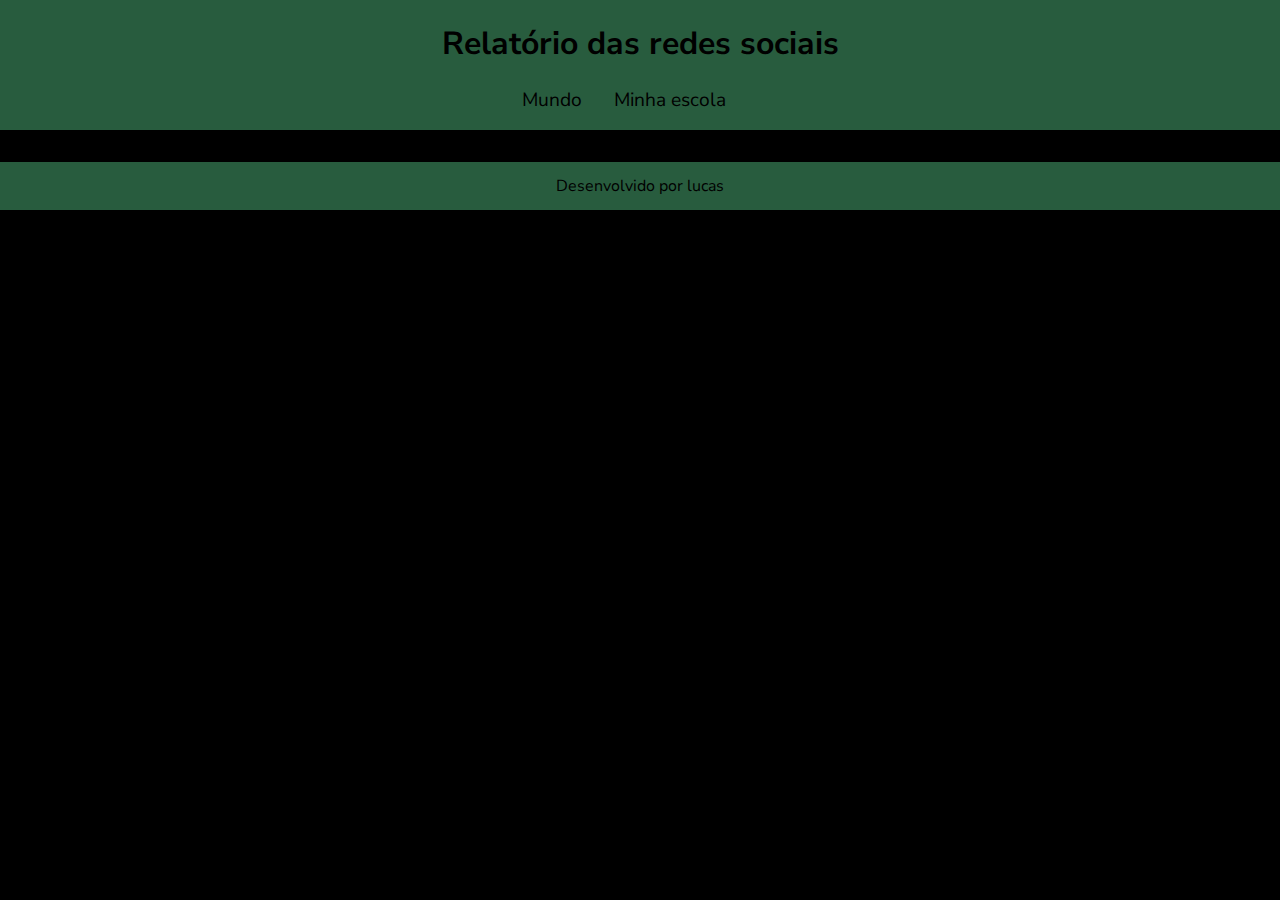
==== index.html @ 9fe86734 "Add files via upload" ====
<!DOCTYPE html>
<html lang="pt-br">
<head>
    <meta charset="UTF-8">
    <meta name="viewport" content="width=device-width, initial-scale=1.0">
    <title>Redes Sociais</title>
    <link rel="stylesheet" href="style.css">
</head>
<body>
    <header>
        <h1>Relatório das redes sociais</h1>
        <nav>
            <a href="index.html">Mundo</a>
            <a href="#">Minha escola</a>
        </nav>
    </header>
    <main class="graficos-section">
        <section id="graficos-container" class="graficos-container">
            <!-- crie os gráficos aqui -->
        </section>
    </main>
    <footer>
        <p>Desenvolvido por lucas</p>
    </footer>
</body>
</html>
---- style.css ----
@import url('https://fonts.googleapis.com/css2?family=Nunito+Sans:ital,opsz,wght@0,6..12,200..1000;1,6..12,200..1000&display=swap');

:root {
    --bg-color: #000000;
    --primary-color: #285c3e;
    --secondary-color: #d8898d;
    --font: "Nunito Sans", sans-serif;
}

body {
    background-color: var(--bg-color);
    color: var(--primary-color);
    font-family: var(--font);
    height: 100vh;
    margin: 0;
}

header {
    background-color: var(--primary-color);
    text-align: center;
    padding: 1px;
}

h1 {
    font-size: 2rem;
    color: var(--bg-color);
    font-weight: 700;
}

nav {
    display: flex;
    justify-content: center;
    font-weight: 400;
}

nav a {
    text-decoration: none;
    color: var(--bg-color);
    margin: 0 2rem 1rem 0rem;
    font-size: 1.2rem;
}

nav a:hover {
    text-decoration: underline;
    transform: scale(0.90);
    transition: transform 0.1s;
}

footer {
    display: flex;
    align-items: center;
    justify-content: center;
    background-color: var(--primary-color);
    color: var(--bg-color);
    width: 100%;
    height: 3rem;
    margin-top: 2rem;
}
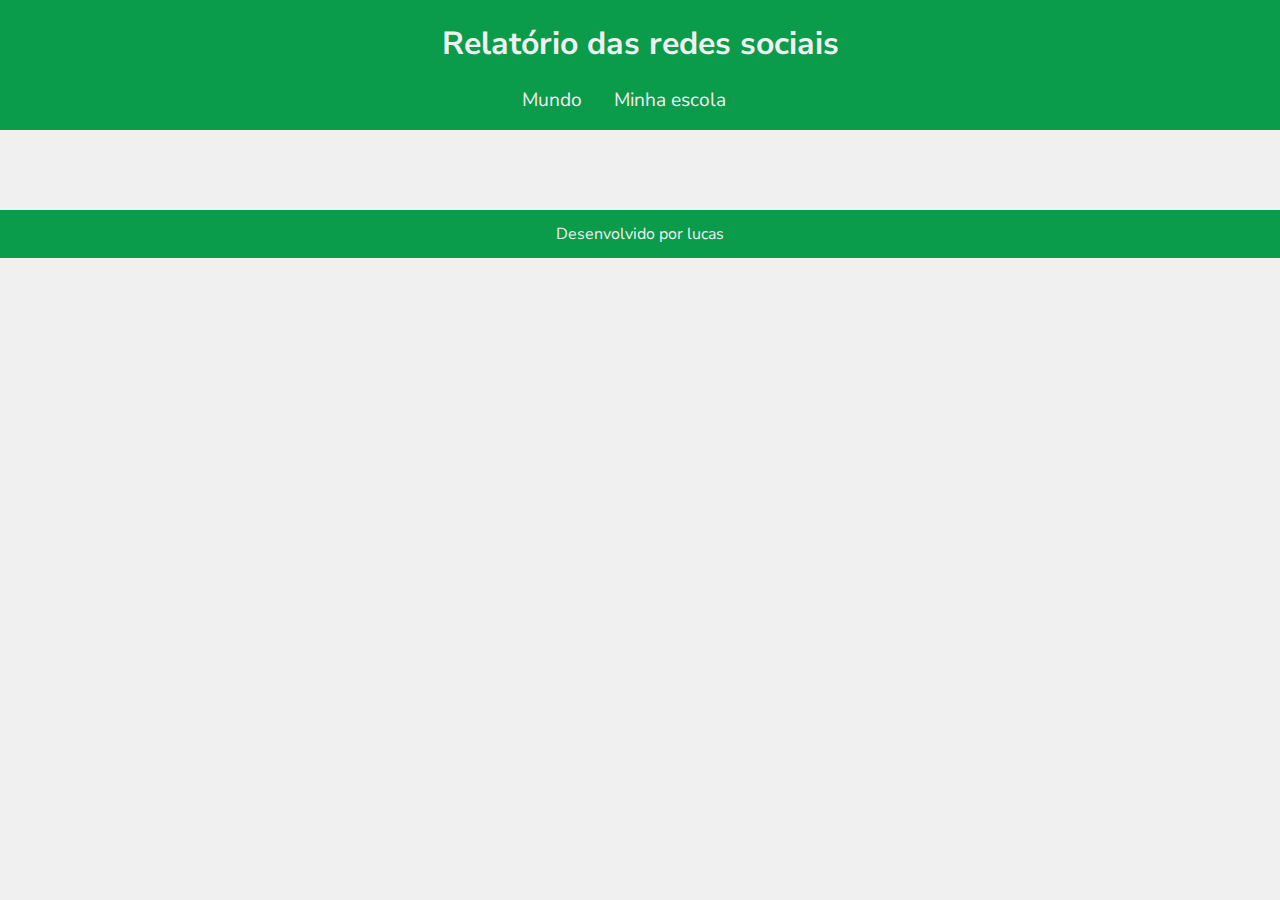
==== commit 49981bea: "Add files via upload" ====
--- a/index.html
+++ b/index.html
@@ -16,11 +16,12 @@
     </header>
     <main class="graficos-section">
         <section id="graficos-container" class="graficos-container">
-            <!-- crie os gráficos aqui -->
+            <!-- crie os gráficos/texto aqui -->
         </section>
     </main>
     <footer>
         <p>Desenvolvido por lucas</p>
     </footer>
+    <script type="module" src="graficos/informacoesGlobais.js"></script>
 </body>
 </html>--- a/style.css
+++ b/style.css
@@ -1,9 +1,9 @@
 @import url('https://fonts.googleapis.com/css2?family=Nunito+Sans:ital,opsz,wght@0,6..12,200..1000;1,6..12,200..1000&display=swap');
 
 :root {
-    --bg-color: #000000;
-    --primary-color: #285c3e;
-    --secondary-color: #d8898d;
+    --bg-color: #f0f0f0;
+    --primary-color: #0a9b4b;
+    --secondary-color: #f8f8f8;
     --font: "Nunito Sans", sans-serif;
 }
 
@@ -46,6 +46,22 @@
     transition: transform 0.1s;
 }
 
+.graficos-container {
+    margin: 5rem;
+}
+
+.graficos-container__texto {
+    font-size: 1.3rem;
+    text-align: center;
+    padding: 2rem;
+    border: var(--secondary-color) solid 2px;
+}
+
+span {
+    font-weight: bold;
+    color: var(--secondary-color);
+}
+
 footer {
     display: flex;
     align-items: center;
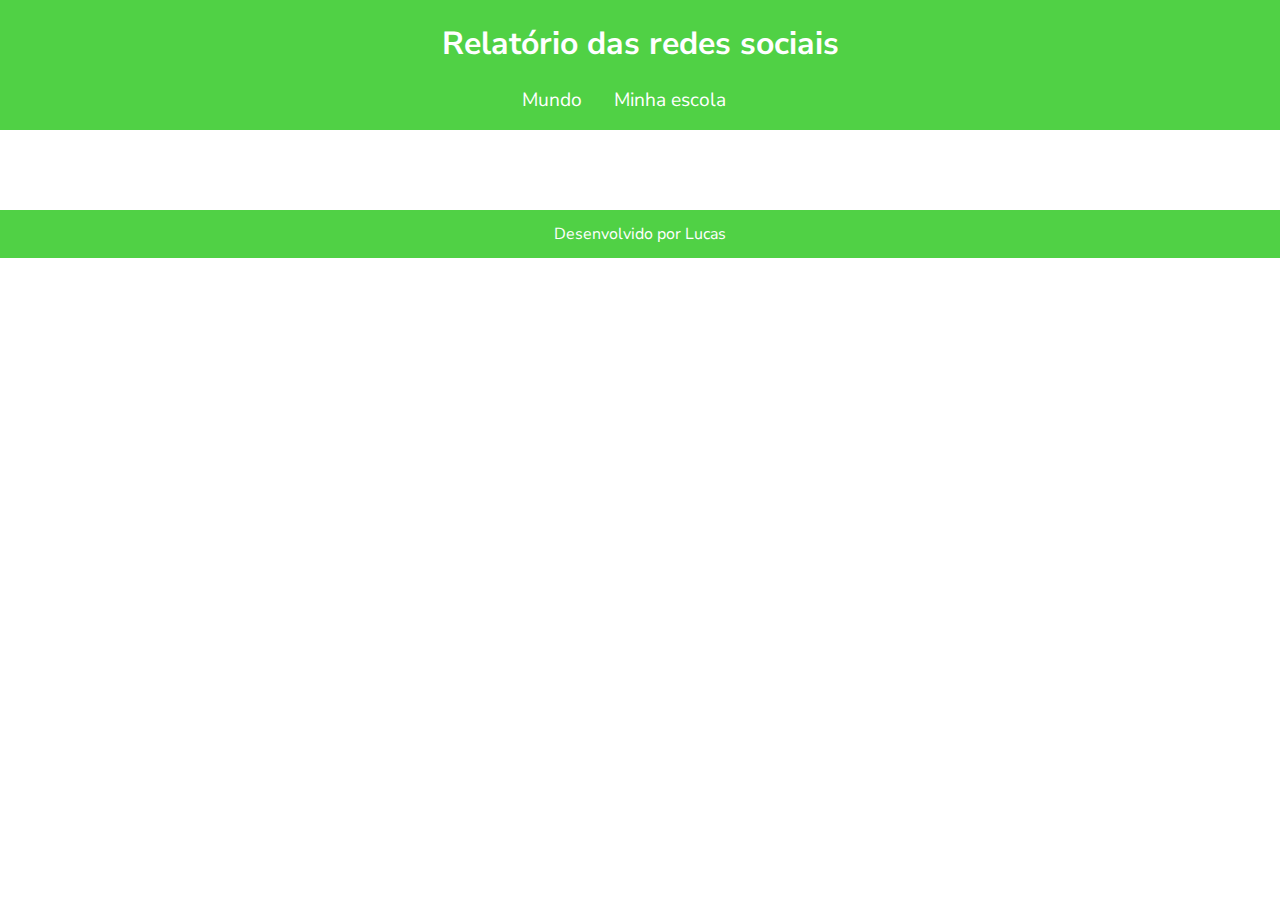
==== commit 1033bfc2: "Add files via upload" ====
--- a/index.html
+++ b/index.html
@@ -5,6 +5,7 @@
     <meta name="viewport" content="width=device-width, initial-scale=1.0">
     <title>Redes Sociais</title>
     <link rel="stylesheet" href="style.css">
+    <script src="https://cdn.plot.ly/plotly-2.27.0.min.js" charset="utf-8"></script>
 </head>
 <body>
     <header>
@@ -20,8 +21,10 @@
         </section>
     </main>
     <footer>
-        <p>Desenvolvido por lucas</p>
+        <p>Desenvolvido por Lucas </p>
     </footer>
+    <script type="module" src="graficos/common.js"></script>
     <script type="module" src="graficos/informacoesGlobais.js"></script>
+    <script type="module" src="graficos/quantidadeUsuarios.js"></script>
 </body>
 </html>--- a/style.css
+++ b/style.css
@@ -1,9 +1,9 @@
 @import url('https://fonts.googleapis.com/css2?family=Nunito+Sans:ital,opsz,wght@0,6..12,200..1000;1,6..12,200..1000&display=swap');
 
 :root {
-    --bg-color: #f0f0f0;
-    --primary-color: #0a9b4b;
-    --secondary-color: #f8f8f8;
+    --bg-color: #ffffff;
+    --primary-color: #50d145;
+    --secondary-color: #f5f5f5;
     --font: "Nunito Sans", sans-serif;
 }
 
@@ -50,6 +50,10 @@
     margin: 5rem;
 }
 
+.grafico {
+    margin-top: 3rem;
+}
+
 .graficos-container__texto {
     font-size: 1.3rem;
     text-align: center;
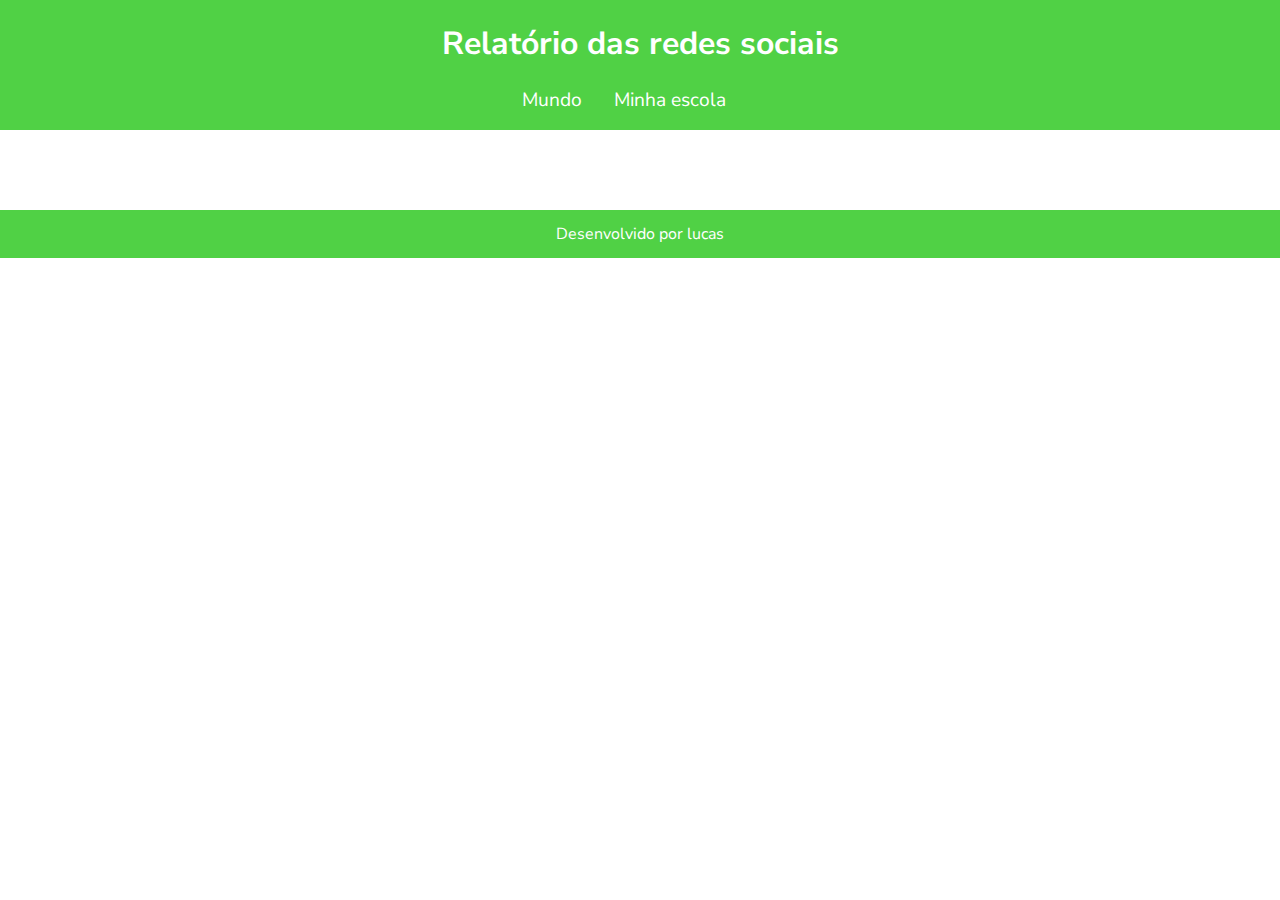
==== commit 09701c7f: "Add files via upload" ====
--- a/index.html
+++ b/index.html
@@ -21,10 +21,12 @@
         </section>
     </main>
     <footer>
-        <p>Desenvolvido por Lucas </p>
+        <p>Desenvolvido por lucas </p>
     </footer>
     <script type="module" src="graficos/common.js"></script>
     <script type="module" src="graficos/informacoesGlobais.js"></script>
     <script type="module" src="graficos/quantidadeUsuarios.js"></script>
+    <script type="module" src="graficos/redesFavoritasMundo.js"></script>
+
 </body>
 </html>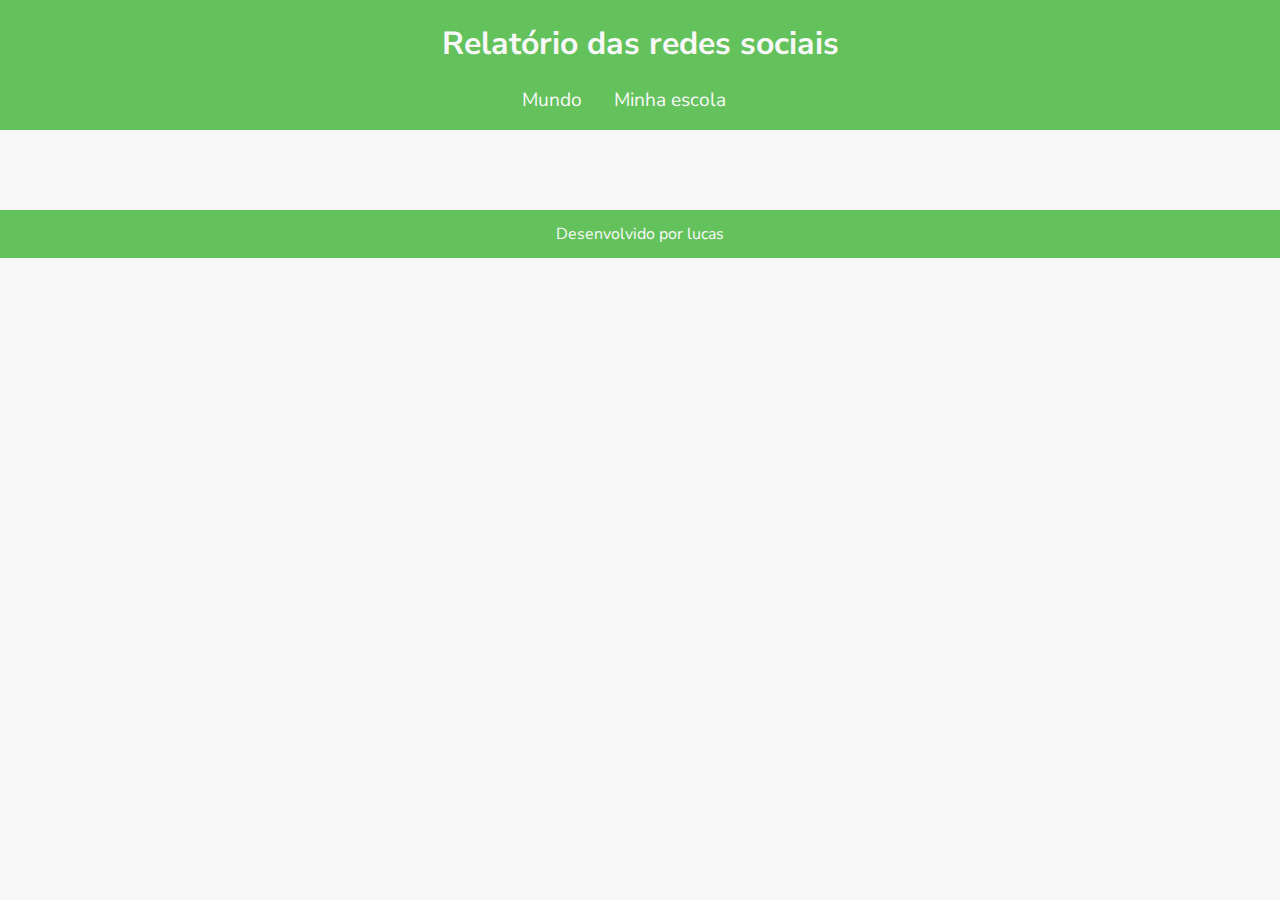
==== commit 482f8d5d: "Update index.html" ====
--- a/index.html
+++ b/index.html
@@ -3,7 +3,7 @@
 <head>
     <meta charset="UTF-8">
     <meta name="viewport" content="width=device-width, initial-scale=1.0">
-    <title>Redes Sociais</title>
+    <title>Redes Sociais - Mundo</title>
     <link rel="stylesheet" href="style.css">
     <script src="https://cdn.plot.ly/plotly-2.27.0.min.js" charset="utf-8"></script>
 </head>
@@ -12,7 +12,7 @@
         <h1>Relatório das redes sociais</h1>
         <nav>
             <a href="index.html">Mundo</a>
-            <a href="#">Minha escola</a>
+            <a href="minha-escola.html">Minha escola</a>
         </nav>
     </header>
     <main class="graficos-section">
@@ -27,6 +27,5 @@
     <script type="module" src="graficos/informacoesGlobais.js"></script>
     <script type="module" src="graficos/quantidadeUsuarios.js"></script>
     <script type="module" src="graficos/redesFavoritasMundo.js"></script>
-
 </body>
-</html>+</html>
--- a/style.css
+++ b/style.css
@@ -1,9 +1,9 @@
 @import url('https://fonts.googleapis.com/css2?family=Nunito+Sans:ital,opsz,wght@0,6..12,200..1000;1,6..12,200..1000&display=swap');
 
 :root {
-    --bg-color: #ffffff;
-    --primary-color: #50d145;
-    --secondary-color: #f5f5f5;
+    --bg-color: #f8f8f8;
+    --primary-color: #64c25c;
+    --secondary-color: #fcfcfc;
     --font: "Nunito Sans", sans-serif;
 }
 
